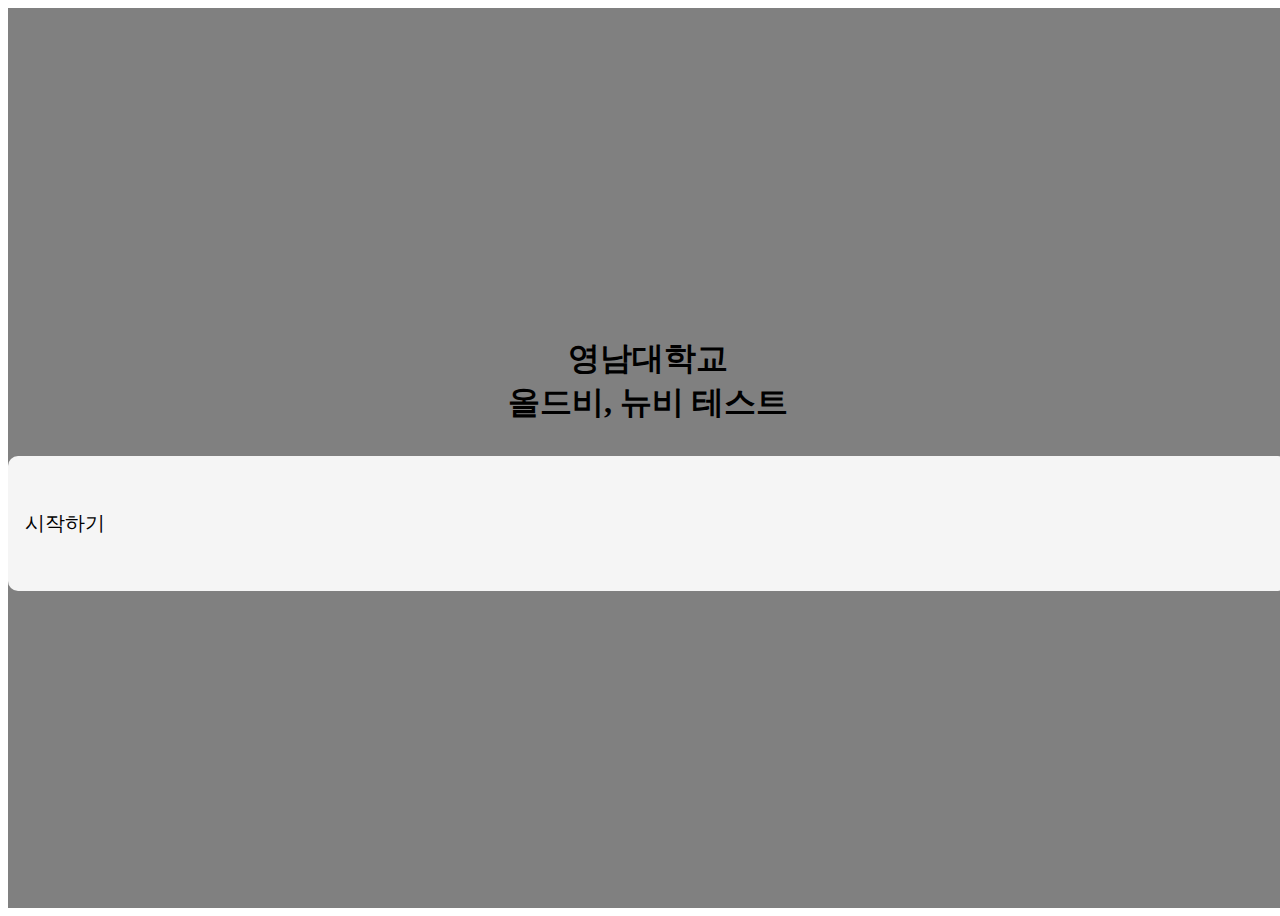
==== Coolnam_Coolnyeo/index.html @ 4903efea "seungu" ====
<!DOCTYPE html>
<html lang="ko">

<head>
    <meta charset="UTF-8">
    <meta http-equiv="X-UA-Compatible" content="IE=edge">
    <meta name="viewport" content="width=device-width, initial-scale=1.0">
    <title>영대 올드비, 뉴비 테스트</title>

    <!-- css -->
    <link href="https://cdn.jsdelivr.net/npm/bootstrap@5.1.3/dist/css/bootstrap.min.css" rel="stylesheet"
        integrity="sha384-1BmE4kWBq78iYhFldvKuhfTAU6auU8tT94WrHftjDbrCEXSU1oBoqyl2QvZ6jIW3" crossorigin="anonymous">
    <link rel="stylesheet" href="style.css">
</head>

<body class="container">
    <div class="cont title-container">
        <h1>영남대학교<br>올드비, 뉴비 테스트</h1>
        <button id="startBtn" class="btn btn-primary">시작하기</button>
    </div>

    <div class="cont question-container">
        <h2 id="question" class="mx-2 mt-3">질문</h3>
            <p id="body" class="mx-2 my-4">dskf</p>

            <button id="a" class="btn ">1</button><br>
            <button id="b" class="btn">2</button>
            <div id="qNum" class="mt-5 mx-2">hello</div>
            <div class="progress mt-1 mx-2">
                <div class="progress-bar" role="progressbar" style="width: calc(100/12*1%)"></div>
            </div>
    </div>
    <div class="cont result-container bg-danger">
        <h3 id="mbti">MBTI</h3>
        <p id="explain">설명</p>
        <img id="result-img" src="" alt="">

    </div>

    <div class="score-container">
        <input id="EI" type="text" class="input" value="0">
        <input id="SN" type="text" class="input" value="0">
        <input id="TF" type="text" class="input" value="0">
        <input id="JP" type="text" class="input" value="0">
    </div>



    <!-- js -->
    <script src="https://code.jquery.com/jquery-3.5.1.slim.min.js"
        integrity="sha384-DfXdz2htPH0lsSSs5nCTpuj/zy4C+OGpamoFVy38MVBnE+IbbVYUew+OrCXaRkfj"
        crossorigin="anonymous"></script>
    <script src="https://cdn.jsdelivr.net/npm/bootstrap@4.5.3/dist/js/bootstrap.bundle.min.js"
        integrity="sha384-ho+j7jyWK8fNQe+A12Hb8AhRq26LrZ/JpcUGGOn+Y7RsweNrtN/tE3MoK7ZeZDyx"
        crossorigin="anonymous"></script>
    <script type="text/javascript" src="script.js"></script>
</body>

</html>
---- Coolnam_Coolnyeo/style.css ----
body {
  width: 100vw;
  height: 100vh;
  display: flex;
}

.cont {
  width: 100%;
  height: 100%;
  display: flex;
  flex-direction: column;
  text-align: center;
}

.title-container {
  margin: auto;
  background-color: gray;
  display: flex;
  flex-direction: column;
  justify-content: center;
  align-items: center;
}

.question-container {
  display: none;
  background-color: none;
  text-align: left;
  padding: 39px;
  margin-left: 200px;
  margin-right: 200px;
}

.btn {
  width: 100%;
  height: 15%;
  margin: 10px;
  font-size: 20px;
  text-align: left;
  padding-left: 17px;
  background-color: whitesmoke;
  border: 0px;
  border-radius: 10px;
}

.score-container {
  position: absolute;
  display: flex;
  flex-direction: column;
  bottom: 5%;
  display: none;
}

.result-container {
  display: none;
}

#result-img {
  width: 50%;
}

#type {
  display: none;
}

.progress .progress-bar {
  border-radius: 10px;
  background-color: lightblue;
}

#question {
  font-weight: bold;
  color: lightblue;
}

#qNum {
  text-align: right;
}

#body {
  font-weight: bold;
  font-size: 32px;
}
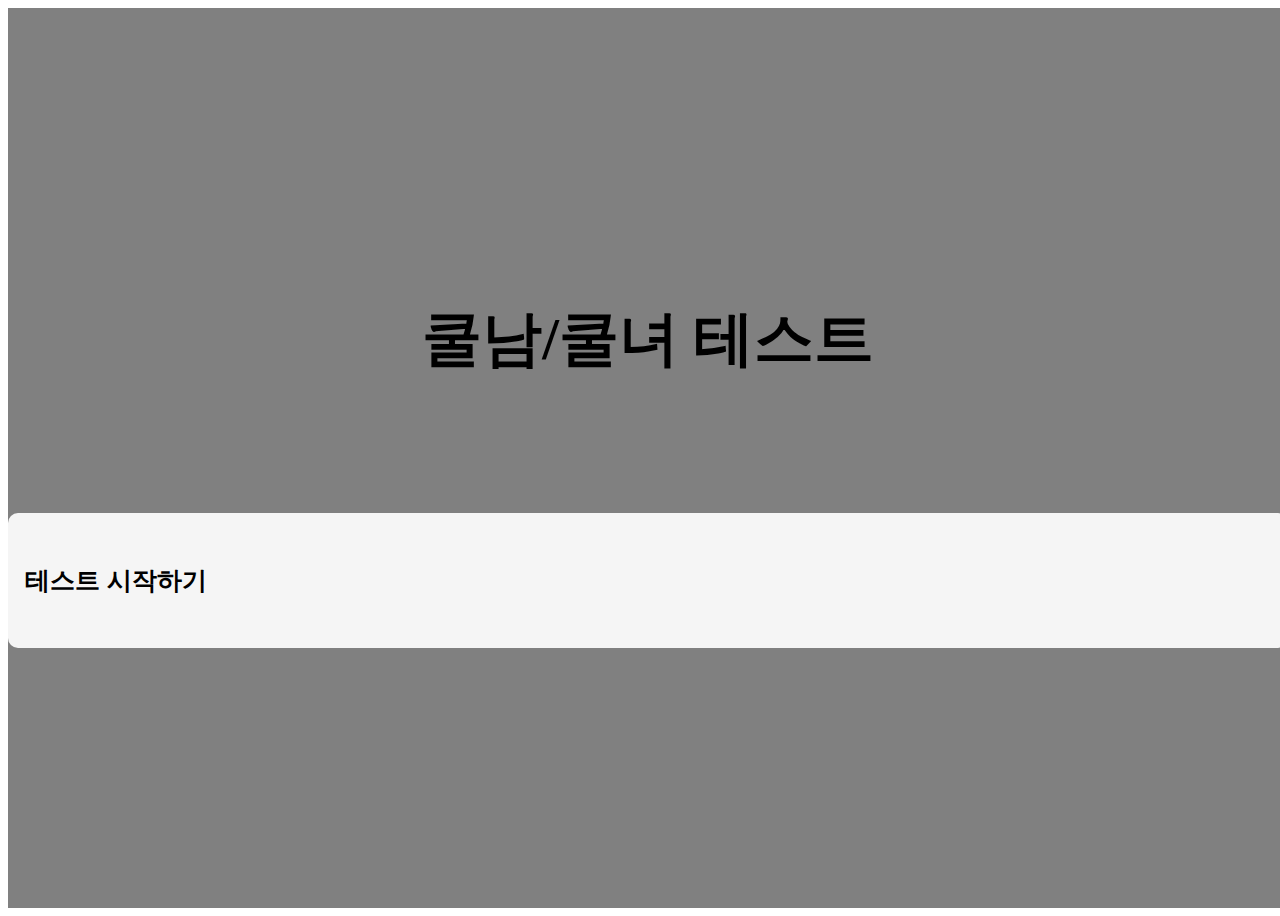
==== commit 1e9bd47a: "progressbar" ====
--- a/Coolnam_Coolnyeo/index.html
+++ b/Coolnam_Coolnyeo/index.html
@@ -5,7 +5,7 @@
     <meta charset="UTF-8">
     <meta http-equiv="X-UA-Compatible" content="IE=edge">
     <meta name="viewport" content="width=device-width, initial-scale=1.0">
-    <title>영대 올드비, 뉴비 테스트</title>
+    <title>쿨남쿨녀테스트</title>
 
     <!-- css -->
     <link href="https://cdn.jsdelivr.net/npm/bootstrap@5.1.3/dist/css/bootstrap.min.css" rel="stylesheet"
@@ -15,8 +15,10 @@
 
 <body class="container">
     <div class="cont title-container">
-        <h1>영남대학교<br>올드비, 뉴비 테스트</h1>
-        <button id="startBtn" class="btn btn-primary">시작하기</button>
+        <h1 style="font-size: 60px; font-weight: 600;">쿨남/쿨녀 테스트</h1>
+        <p style="color: gray; font-size: 25px;">당신은 얼마나 쿨한 사람인가요?</p>
+        <img src="coolnam_pic.png" alt="" style="width: 300px";>
+        <button id="startBtn" class="btn btn-primary mt-4" style="font-size: 25px; font-weight: 600;">테스트 시작하기</button>
     </div>
 
     <div class="cont question-container">
@@ -25,14 +27,14 @@
 
             <button id="a" class="btn ">1</button><br>
             <button id="b" class="btn">2</button>
-            <div id="qNum" class="mt-5 mx-2">hello</div>
+            <!-- <div id="qNum" class="mt-5 mx-2">hello</div> -->
             <div class="progress mt-1 mx-2">
                 <div class="progress-bar" role="progressbar" style="width: calc(100/12*1%)"></div>
             </div>
     </div>
-    <div class="cont result-container bg-danger">
-        <h3 id="mbti">MBTI</h3>
-        <p id="explain">설명</p>
+    <div class="cont result-container">
+        <h3 id="mbti" class="mt-5">나의 쿨함 단계는?</h3>
+        <p id="explain mt-5">설명</p>
         <img id="result-img" src="" alt="">
 
     </div>
